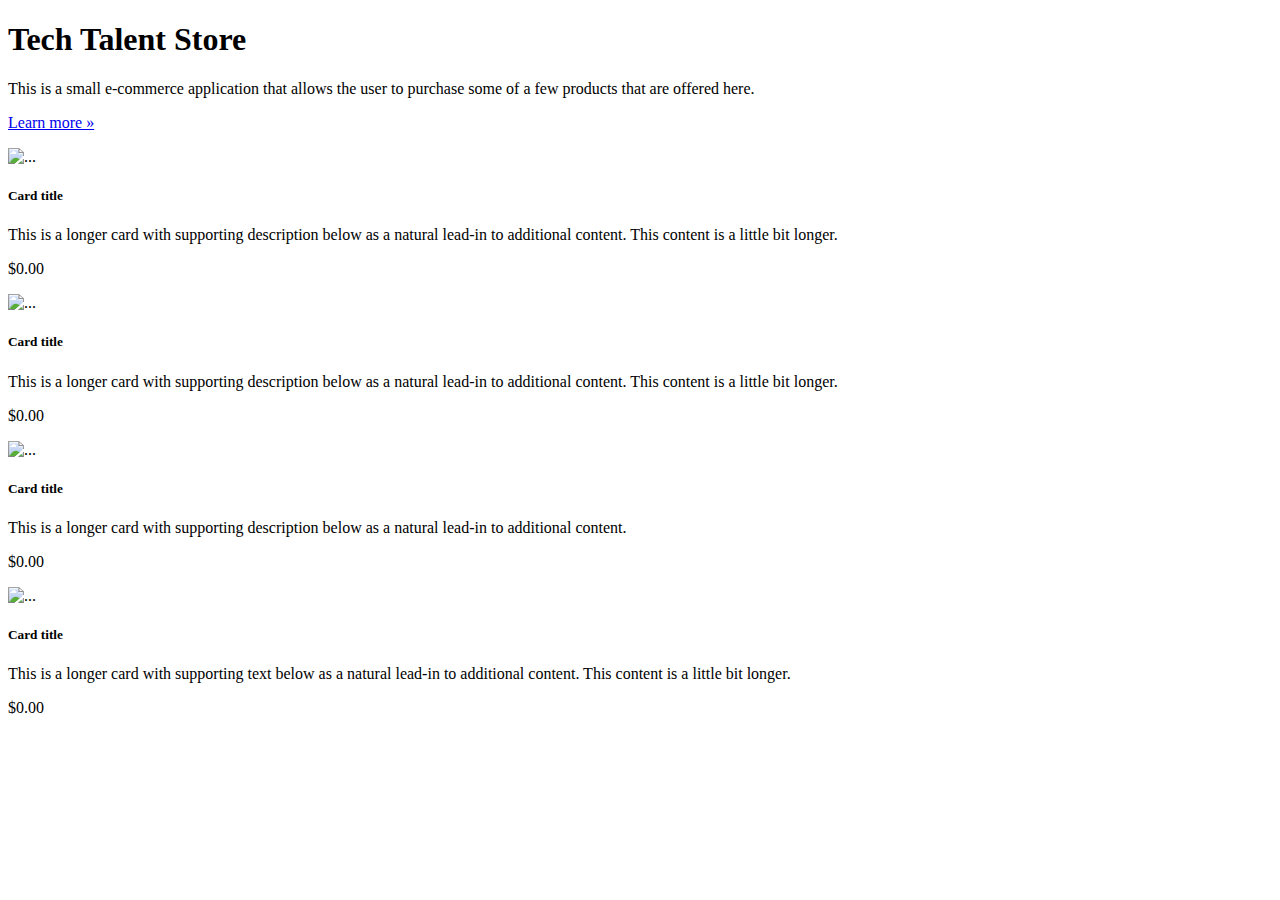
==== src/main/resources/templates/storefront/index.html @ 598b4d0e "HTML build-outs and additional work on controller, model, services" ====
<!DOCTYPE html>
<html xmlns:th="http://www.thymeleaf.org" lang="en">
  <head th:replace="fragments :: head"></head>
  <body>
  <div th:replace="fragments :: navbar" ></div>
  <body>
    <main role="main">
      <!-- Main jumbotron for a primary marketing message or call to action -->
      <div class="jumbotron">
          <div class="container">
              <h1 class="display-3">Tech Talent Store</h1>
              <p>This is a small e-commerce application that allows the user to purchase some of a few products that are offered here.</p>
              <p><a class="btn btn-primary btn-lg" href="/about" role="button">Learn more &raquo;</a></p>
          </div>
      </div>
 
      <div class="container">
        <div class="row">
          <div class="row row-cols-1 row-cols-md-2">
		  <div class="col mb-4">
		    <div class="large-product-card">
		      <img src="..." class="card-img-top" alt="...">
		      <div class="card-body">
		        <h5 class="card-title">Card title</h5>
		        <p class="card-description">This is a longer card with supporting description below as a natural lead-in to additional content. This content is a little bit longer.</p>
		        <p class="card-price">$0.00</p>
		      </div>
		    </div>
		  </div>
		  <div class="col mb-4">
		    <div class="large-product-card">
		      <img src="..." class="card-img-top" alt="...">
		      <div class="card-body">
		        <h5 class="card-title">Card title</h5>
		        <p class="card-description">This is a longer card with supporting description below as a natural lead-in to additional content. This content is a little bit longer.</p>
		        <p class="card-price">$0.00</p>
		      </div>
		    </div>
		  </div>
		  <div class="col mb-4">
		    <div class="large-product-card">
		      <img src="..." class="card-img-top" alt="...">
		      <div class="card-body">
		        <h5 class="card-title">Card title</h5>
		        <p class="card-description">This is a longer card with supporting description below as a natural lead-in to additional content.</p>
		        <p class="card-price">$0.00</p>
		      </div>
		    </div>
		  </div>
		  <div class="col mb-4">
		    <div class="large-product-card">
		      <img src="..." class="card-img-top" alt="...">
		      <div class="card-body">
		        <h5 class="card-title">Card title</h5>
		        <p class="card-description">This is a longer card with supporting text below as a natural lead-in to additional content. This content is a little bit longer.</p>
		        <p class="card-price">$0.00</p>
		      </div>
		      </div>
		    </div>
		  </div>
      	</div>
      </div>
  	</main>
  	<footer th:replace="fragments :: footer"></footer>
  	<script th:replace="fragments :: scripts"></script>
  </body>
</html>
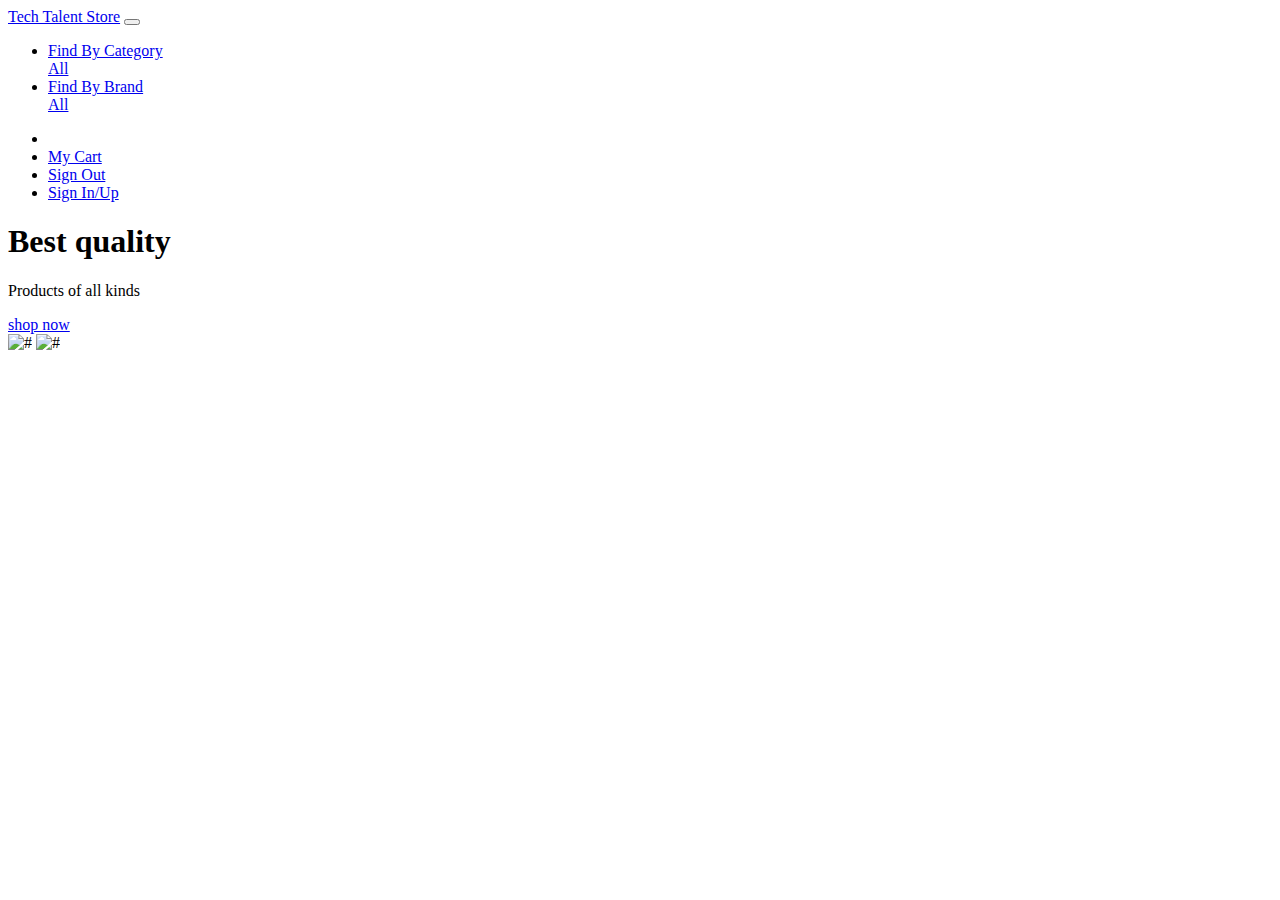
==== commit 6e44d60d: "Organized resource files and add Index page" ====
--- a/src/main/resources/templates/storefront/index.html
+++ b/src/main/resources/templates/storefront/index.html
@@ -1,67 +1,111 @@
 <!DOCTYPE html>
-<html xmlns:th="http://www.thymeleaf.org" lang="en">
-  <head th:replace="fragments :: head"></head>
-  <body>
-  <div th:replace="fragments :: navbar" ></div>
-  <body>
-    <main role="main">
-      <!-- Main jumbotron for a primary marketing message or call to action -->
-      <div class="jumbotron">
-          <div class="container">
-              <h1 class="display-3">Tech Talent Store</h1>
-              <p>This is a small e-commerce application that allows the user to purchase some of a few products that are offered here.</p>
-              <p><a class="btn btn-primary btn-lg" href="/about" role="button">Learn more &raquo;</a></p>
-          </div>
-      </div>
+<html>
+<head>
+
+	<title>TTS E-Commerce</title>
+	<!-- Head -->
+	<html xmlns:th="http://www.thymeleaf.org" lang="en">
+	
+	<meta charset="UTF-8">
+    <meta name="viewport" content="width=device-width, initial-scale=1.0">
+    <link rel="stylesheet" href="https://stackpath.bootstrapcdn.com/bootstrap/4.5.0/css/bootstrap.min.css" integrity="sha384-9aIt2nRpC12Uk9gS9baDl411NQApFmC26EwAOH8WgZl5MYYxFfc+NcPb1dKGj7Sk" crossorigin="anonymous">
+    <link rel="stylesheet" href="https://use.fontawesome.com/releases/v5.7.1/css/all.css">
+    <link rel="stylesheet" type="text/css" href="/custom.css">
+    <title>eCommerce App</title>
+    
+</head>
+
+
+<body>
+
+<!-- NavBar -->
+<div xmlns:th="http://www.thymeleaf.org" th:fragment="navbar">
+    <nav class="navbar navbar-expand-md navbar-default navbar-light bg-light">
+        <a class="navbar-brand" href="/">Tech Talent Store</a>
+        <button class="navbar-toggler" type="button" data-toggle="collapse" data-target="#navbarsExampleDefault"
+                aria-controls="navbarsExampleDefault" aria-expanded="false" aria-label="Toggle navigation">
+            <span class="navbar-toggler-icon"></span>
+        </button>
  
-      <div class="container">
-        <div class="row">
-          <div class="row row-cols-1 row-cols-md-2">
-		  <div class="col mb-4">
-		    <div class="large-product-card">
-		      <img src="..." class="card-img-top" alt="...">
-		      <div class="card-body">
-		        <h5 class="card-title">Card title</h5>
-		        <p class="card-description">This is a longer card with supporting description below as a natural lead-in to additional content. This content is a little bit longer.</p>
-		        <p class="card-price">$0.00</p>
-		      </div>
-		    </div>
-		  </div>
-		  <div class="col mb-4">
-		    <div class="large-product-card">
-		      <img src="..." class="card-img-top" alt="...">
-		      <div class="card-body">
-		        <h5 class="card-title">Card title</h5>
-		        <p class="card-description">This is a longer card with supporting description below as a natural lead-in to additional content. This content is a little bit longer.</p>
-		        <p class="card-price">$0.00</p>
-		      </div>
-		    </div>
-		  </div>
-		  <div class="col mb-4">
-		    <div class="large-product-card">
-		      <img src="..." class="card-img-top" alt="...">
-		      <div class="card-body">
-		        <h5 class="card-title">Card title</h5>
-		        <p class="card-description">This is a longer card with supporting description below as a natural lead-in to additional content.</p>
-		        <p class="card-price">$0.00</p>
-		      </div>
-		    </div>
-		  </div>
-		  <div class="col mb-4">
-		    <div class="large-product-card">
-		      <img src="..." class="card-img-top" alt="...">
-		      <div class="card-body">
-		        <h5 class="card-title">Card title</h5>
-		        <p class="card-description">This is a longer card with supporting text below as a natural lead-in to additional content. This content is a little bit longer.</p>
-		        <p class="card-price">$0.00</p>
-		      </div>
-		      </div>
-		    </div>
-		  </div>
-      	</div>
-      </div>
-  	</main>
-  	<footer th:replace="fragments :: footer"></footer>
-  	<script th:replace="fragments :: scripts"></script>
-  </body>
+        <div class="collapse navbar-collapse" id="navbarsExampleDefault">
+            <ul class="navbar-nav mr-auto">
+                <li class="nav-item dropdown">
+                    <a class="nav-link dropdown-toggle" href="#" id="dropdown01" data-toggle="dropdown"
+                       aria-haspopup="true" aria-expanded="false">Find By Category</a>
+                    <div class="dropdown-menu" aria-labelledby="dropdown01" >
+                        <a class="dropdown-item" href="/">All</a>
+                        <!--/*@thymesVar id="categories" type="java.util.List<com.example.demo.model.Category>"*/-->
+                        <a class="dropdown-item" th:each="category : ${categories}" th:text="${category}" th:href="@{/filter(category=${category})}"></a>
+                    </div>
+                </li>
+                <li class="nav-item dropdown">
+                    <a class="nav-link dropdown-toggle" href="#" id="dropdown02" data-toggle="dropdown"
+                       aria-haspopup="true" aria-expanded="false">Find By Brand</a>
+                    <div class="dropdown-menu" aria-labelledby="dropdown01" >
+                        <a class="dropdown-item" href="/">All</a>
+                        <!--/*@thymesVar id="brands" type="java.util.List<java.lang.String>"*/-->
+                        <a class="dropdown-item" th:each="brand : ${brands}" th:text="${brand}" th:href="@{/filter(brand=${brand})}"></a>
+                    </div>
+                </li>
+            </ul>
+ 
+            <ul class="nav navbar-nav ml-auto">
+                <!--/*@thymesVar id="loggedInUser" type="com.example.demo.model.User"*/-->
+                <th:block th:if="${loggedInUser != null}">
+                    <li class="nav-item active nav-link" th:text="${loggedInUser.username}"></li>
+                    <li class="nav-item active">
+                        <!--/*@thymesVar id="cart" type="java.util.Map<com.example.demo.model.Product, java.lang.Integer>"*/-->
+                        <a class="nav-link" href="/cart" th:with="size=${#aggregates.sum(cart.values())}">
+                            My Cart
+                            <span th:if="${size != null}" th:text="| (${size})|"></span>
+                        </a>
+                    </li>
+                    <li class="nav-item active" th:unless="${loggedInUser == null}">
+                        <a class="nav-link" href="/signout">Sign Out</a>
+                    </li>
+                </th:block>
+                <li class="nav-item active" th:if="${loggedInUser == null}">
+                    <a class="nav-link" href="/signin">Sign In/Up</a>
+                </li>
+ 
+            </ul>
+        </div>
+    </nav>
+</div>
+<!-- End Nav Bar -->
+
+
+ <!-- banner part start-->
+    <section class="banner_part">
+        <div class="container">
+            <div class="row align-items-center">
+                <div class="col-md-5">
+                    <div class="banner_text">
+                        <div class="banner_text_iner">
+                            <h1>Best quality
+                               </h1>
+                            <p>Products of all kinds</p>
+                            <a href="products.html" class="btn_1">shop now</a>
+                        </div>
+                    </div>
+                </div>
+            </div>
+        </div>
+        <div class="banner_img">
+            <img src="images/TTS3.png" alt="#" class="img-fluid">
+            <img src="images/TTS3.png " alt="#" class="pattern_img img-fluid">
+        </div>
+    </section>
+    <!-- banner part start-->
+
+
+
+
+<!-- Scripts -->
+<div>
+	<script src="https://code.jquery.com/jquery-3.5.1.slim.min.js" integrity="sha384-DfXdz2htPH0lsSSs5nCTpuj/zy4C+OGpamoFVy38MVBnE+IbbVYUew+OrCXaRkfj" crossorigin="anonymous"></script>
+	<script src="https://cdn.jsdelivr.net/npm/popper.js@1.16.0/dist/umd/popper.min.js" integrity="sha384-Q6E9RHvbIyZFJoft+2mJbHaEWldlvI9IOYy5n3zV9zzTtmI3UksdQRVvoxMfooAo" crossorigin="anonymous"></script>
+	<script src="https://stackpath.bootstrapcdn.com/bootstrap/4.5.0/js/bootstrap.min.js" integrity="sha384-OgVRvuATP1z7JjHLkuOU7Xw704+h835Lr+6QL9UvYjZE3Ipu6Tp75j7Bh/kR0JKI" crossorigin="anonymous"></script>
+</div>
+</body>
 </html>